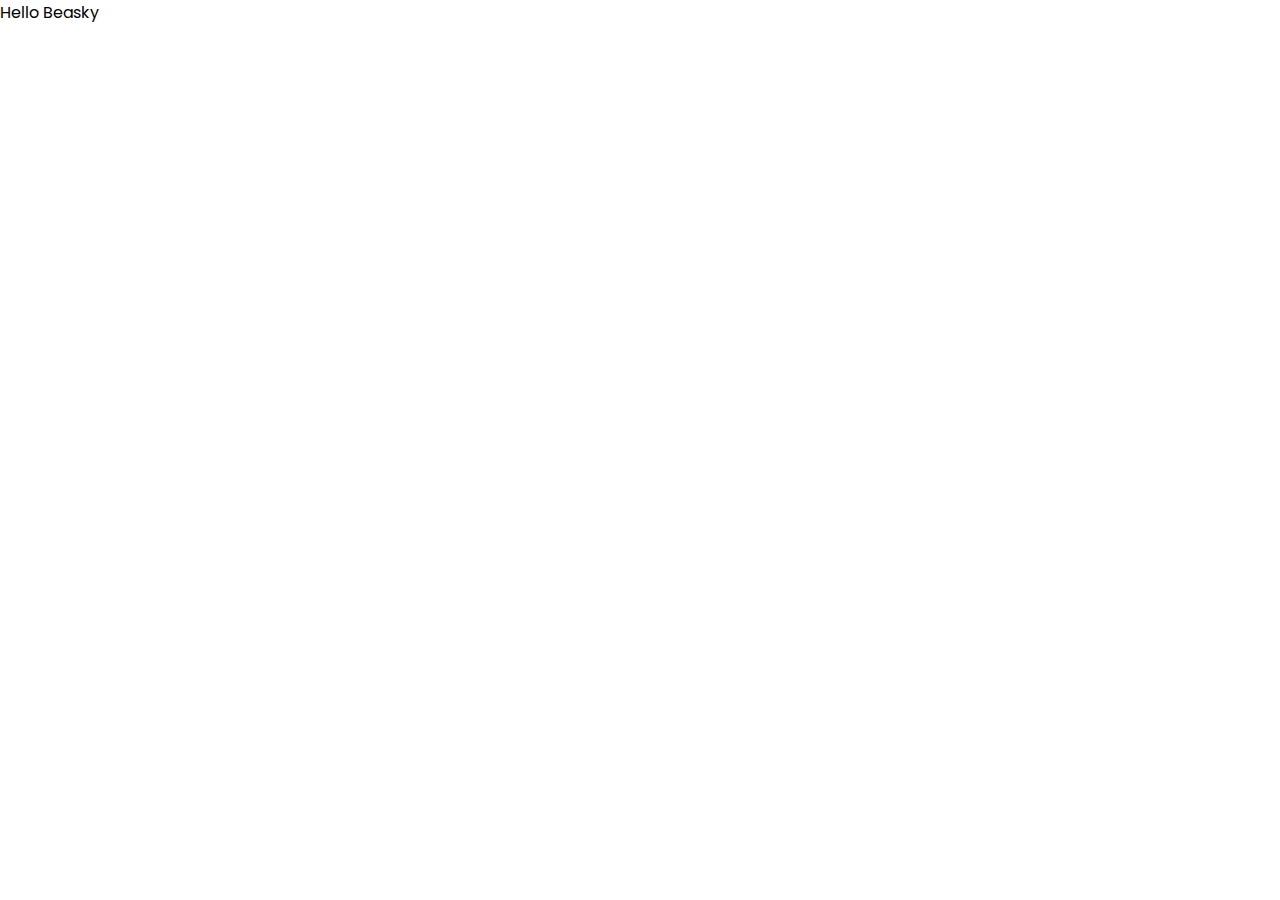
==== base/index.html @ aa5afc20 "countdown timer" ====
<!DOCTYPE html>
<html lang="en">
<head>
  <meta charset="UTF-8">
  <meta http-equiv="X-UA-Compatible" content="IE=edge">
  <meta name="viewport" content="width=device-width, initial-scale=1.0">
  <link rel="stylesheet" href="style.css">
  <title>Document</title>
</head>
<body>
  Hello Beasky
  <script src="script.js"></script>
</body>
</html>
---- base/style.css ----
@import url('https://fonts.googleapis.com/css2?family=Poppins:wght@100;200;300;400;500;600;700;800;900&family=Source+Sans+Pro:ital,wght@0,400;0,900;1,200;1,400;1,600&display=swap');

* {
  box-sizing: border-box;
}

body {
  font-family: "Poppins", sans-serif;
  margin: 0;
}
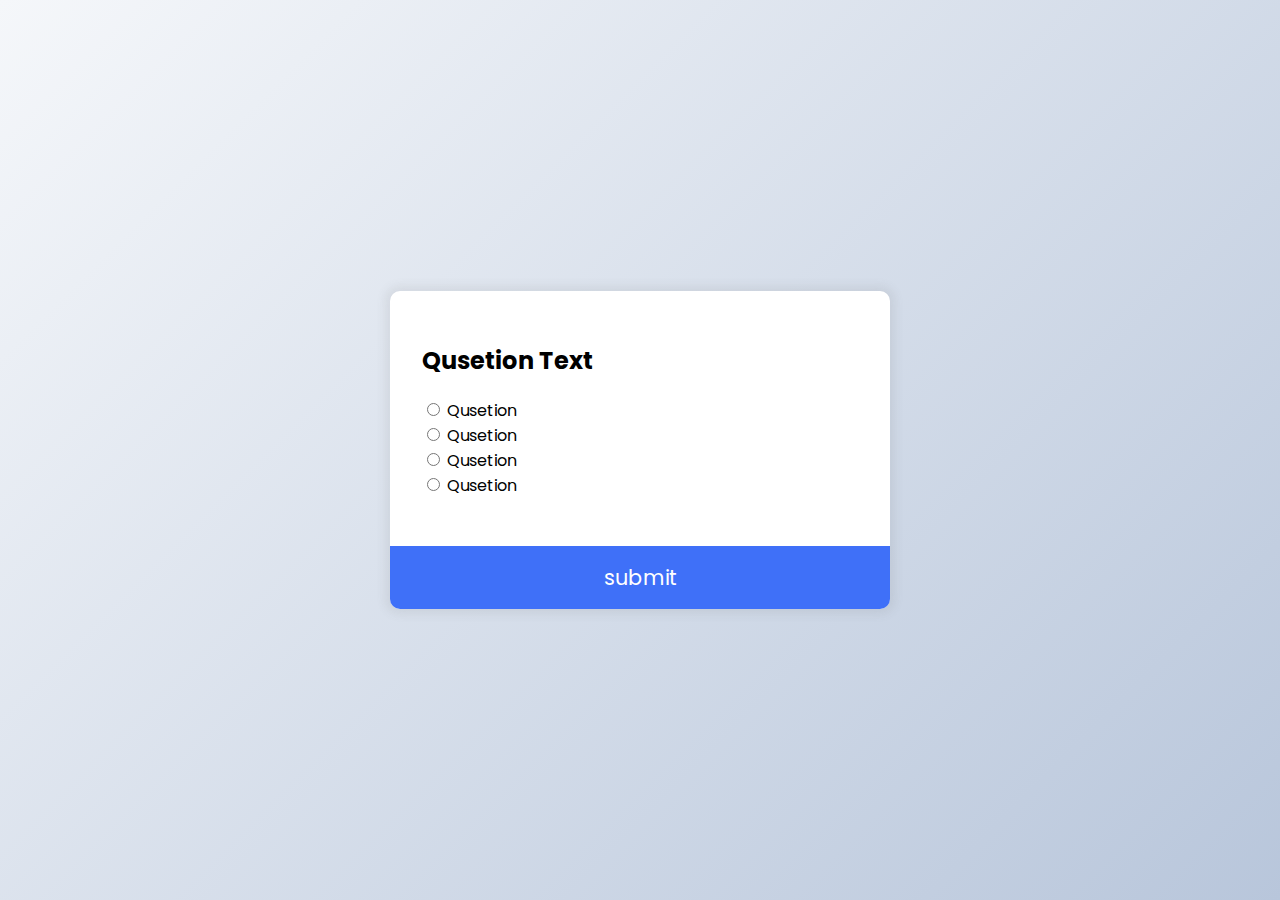
==== commit c23c08b9: "quiz-app" ====
--- a/base/index.html
+++ b/base/index.html
@@ -1,14 +1,39 @@
 <!DOCTYPE html>
 <html lang="en">
-<head>
-  <meta charset="UTF-8">
-  <meta http-equiv="X-UA-Compatible" content="IE=edge">
-  <meta name="viewport" content="width=device-width, initial-scale=1.0">
-  <link rel="stylesheet" href="style.css">
-  <title>Document</title>
-</head>
-<body>
-  Hello Beasky
-  <script src="script.js"></script>
-</body>
-</html>+  <head>
+    <meta charset="UTF-8" />
+    <meta http-equiv="X-UA-Compatible" content="IE=edge" />
+    <meta name="viewport" content="width=device-width, initial-scale=1.0" />
+    <link rel="stylesheet" href="style.css" />
+    <title>Document</title>
+  </head>
+  <body>
+    <div class="wrapper">
+      <div class="quiz-container">
+        <div class="quiz-header">
+        <h2>Qusetion Text</h2>
+        <ul>
+          <li>
+            <input type="radio" id="a" name="'answer" />
+            <label for="">Qusetion</label>
+          </li>
+          <li>
+            <input type="radio" id="b" name="'answer" />
+            <label for="">Qusetion</label>
+          </li>
+          <li>
+            <input type="radio" id="c" name="'answer" />
+            <label for="">Qusetion</label>
+          </li>
+          <li>
+            <input type="radio" id="d" name="'answer" />
+            <label for="">Qusetion</label>
+          </li>
+        </ul>
+      </div>
+      <button>submit</button>
+      </div>
+    </div>
+    <script src="script.js"></script>
+  </body>
+</html>
--- a/base/style.css
+++ b/base/style.css
@@ -1,4 +1,4 @@
-@import url('https://fonts.googleapis.com/css2?family=Poppins:wght@100;200;300;400;500;600;700;800;900&family=Source+Sans+Pro:ital,wght@0,400;0,900;1,200;1,400;1,600&display=swap');
+@import url("https://fonts.googleapis.com/css2?family=Poppins:wght@100;200;300;400;500;600;700;800;900&family=Source+Sans+Pro:ital,wght@0,400;0,900;1,200;1,400;1,600&display=swap");
 
 * {
   box-sizing: border-box;
@@ -7,4 +7,43 @@
 body {
   font-family: "Poppins", sans-serif;
   margin: 0;
+  background-color: #b8c6db;
+  background-image: linear-gradient(315deg, #b8c6db, #f5f7fa 100%);
+  min-height: 100vh;
+}
+
+.wrapper {
+  display: flex;
+  justify-content: center;
+  align-items: center;
+  min-height: 100vh;
+}
+
+.quiz-container {
+  background-color: #fff;
+  width: 500px;
+  border-radius: 10px;
+  box-shadow: 0 0 10px 5px rgba(100, 100, 100, 0.1);
+}
+
+.quiz-header {
+  padding: 2rem;
+}
+
+ul {
+  list-style: none;
+  padding: 0;
+}
+
+button {
+  background-color: #3f70f8;
+  display: block;
+  width: 100%;
+  color: #fff;
+  padding: 2rem;
+  font-family: inherit;
+  border: none;
+  font-size: 1.3rem;
+  padding: 1rem;
+  border-radius: 0 0 10px 10px;
 }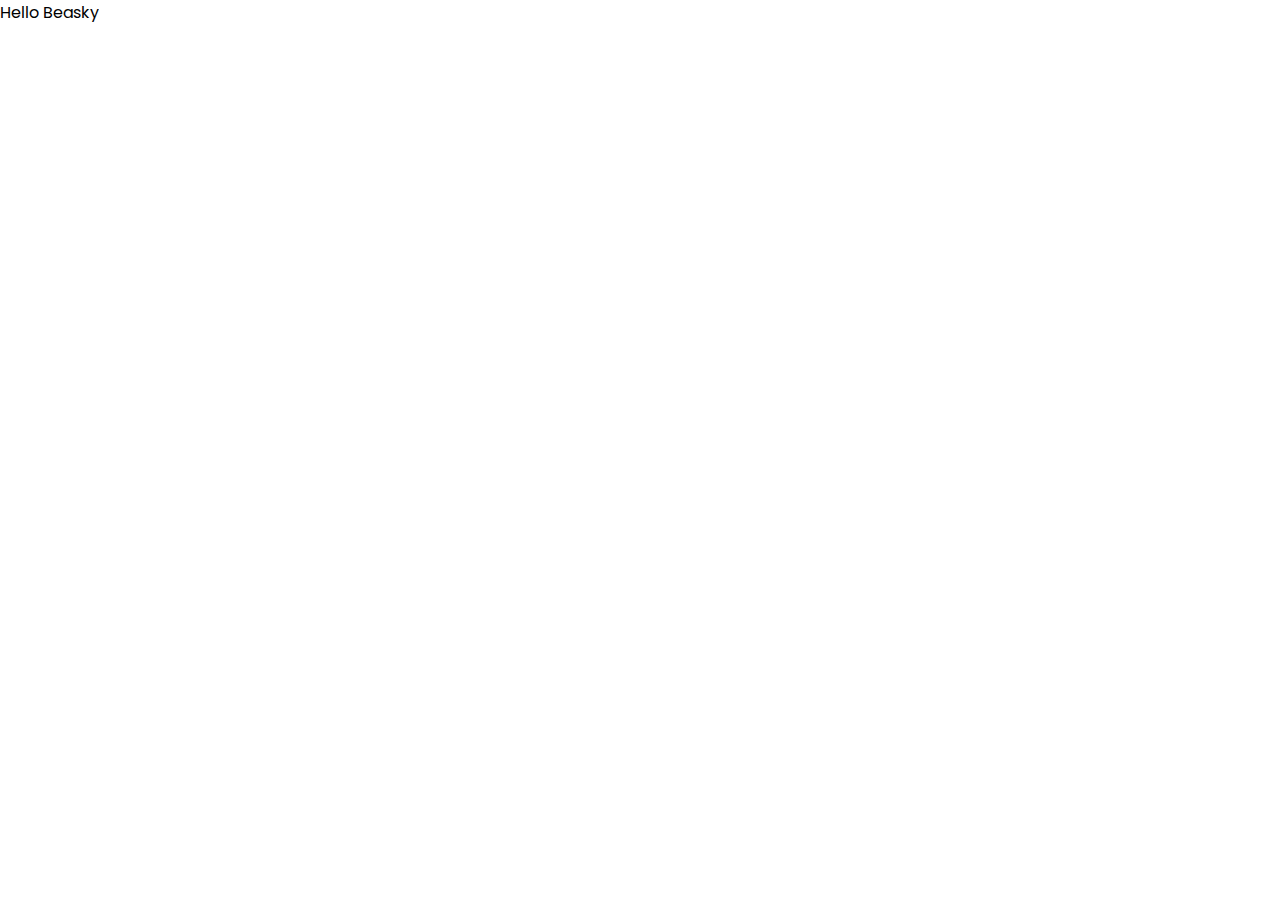
==== commit 7c2773c7: "quiz-app" ====
--- a/base/index.html
+++ b/base/index.html
@@ -1,39 +1,14 @@
 <!DOCTYPE html>
 <html lang="en">
-  <head>
-    <meta charset="UTF-8" />
-    <meta http-equiv="X-UA-Compatible" content="IE=edge" />
-    <meta name="viewport" content="width=device-width, initial-scale=1.0" />
-    <link rel="stylesheet" href="style.css" />
-    <title>Document</title>
-  </head>
-  <body>
-    <div class="wrapper">
-      <div class="quiz-container">
-        <div class="quiz-header">
-        <h2>Qusetion Text</h2>
-        <ul>
-          <li>
-            <input type="radio" id="a" name="'answer" />
-            <label for="">Qusetion</label>
-          </li>
-          <li>
-            <input type="radio" id="b" name="'answer" />
-            <label for="">Qusetion</label>
-          </li>
-          <li>
-            <input type="radio" id="c" name="'answer" />
-            <label for="">Qusetion</label>
-          </li>
-          <li>
-            <input type="radio" id="d" name="'answer" />
-            <label for="">Qusetion</label>
-          </li>
-        </ul>
-      </div>
-      <button>submit</button>
-      </div>
-    </div>
-    <script src="script.js"></script>
-  </body>
-</html>
+<head>
+  <meta charset="UTF-8">
+  <meta http-equiv="X-UA-Compatible" content="IE=edge">
+  <meta name="viewport" content="width=device-width, initial-scale=1.0">
+  <link rel="stylesheet" href="style.css">
+  <title>Quiz App</title>
+</head>
+<body>
+  Hello Beasky
+  <script src="script.js"></script>
+</body>
+</html>--- a/base/style.css
+++ b/base/style.css
@@ -1,4 +1,4 @@
-@import url("https://fonts.googleapis.com/css2?family=Poppins:wght@100;200;300;400;500;600;700;800;900&family=Source+Sans+Pro:ital,wght@0,400;0,900;1,200;1,400;1,600&display=swap");
+@import url('https://fonts.googleapis.com/css2?family=Poppins:wght@100;200;300;400;500;600;700;800;900&family=Source+Sans+Pro:ital,wght@0,400;0,900;1,200;1,400;1,600&display=swap');
 
 * {
   box-sizing: border-box;
@@ -7,43 +7,4 @@
 body {
   font-family: "Poppins", sans-serif;
   margin: 0;
-  background-color: #b8c6db;
-  background-image: linear-gradient(315deg, #b8c6db, #f5f7fa 100%);
-  min-height: 100vh;
-}
-
-.wrapper {
-  display: flex;
-  justify-content: center;
-  align-items: center;
-  min-height: 100vh;
-}
-
-.quiz-container {
-  background-color: #fff;
-  width: 500px;
-  border-radius: 10px;
-  box-shadow: 0 0 10px 5px rgba(100, 100, 100, 0.1);
-}
-
-.quiz-header {
-  padding: 2rem;
-}
-
-ul {
-  list-style: none;
-  padding: 0;
-}
-
-button {
-  background-color: #3f70f8;
-  display: block;
-  width: 100%;
-  color: #fff;
-  padding: 2rem;
-  font-family: inherit;
-  border: none;
-  font-size: 1.3rem;
-  padding: 1rem;
-  border-radius: 0 0 10px 10px;
 }